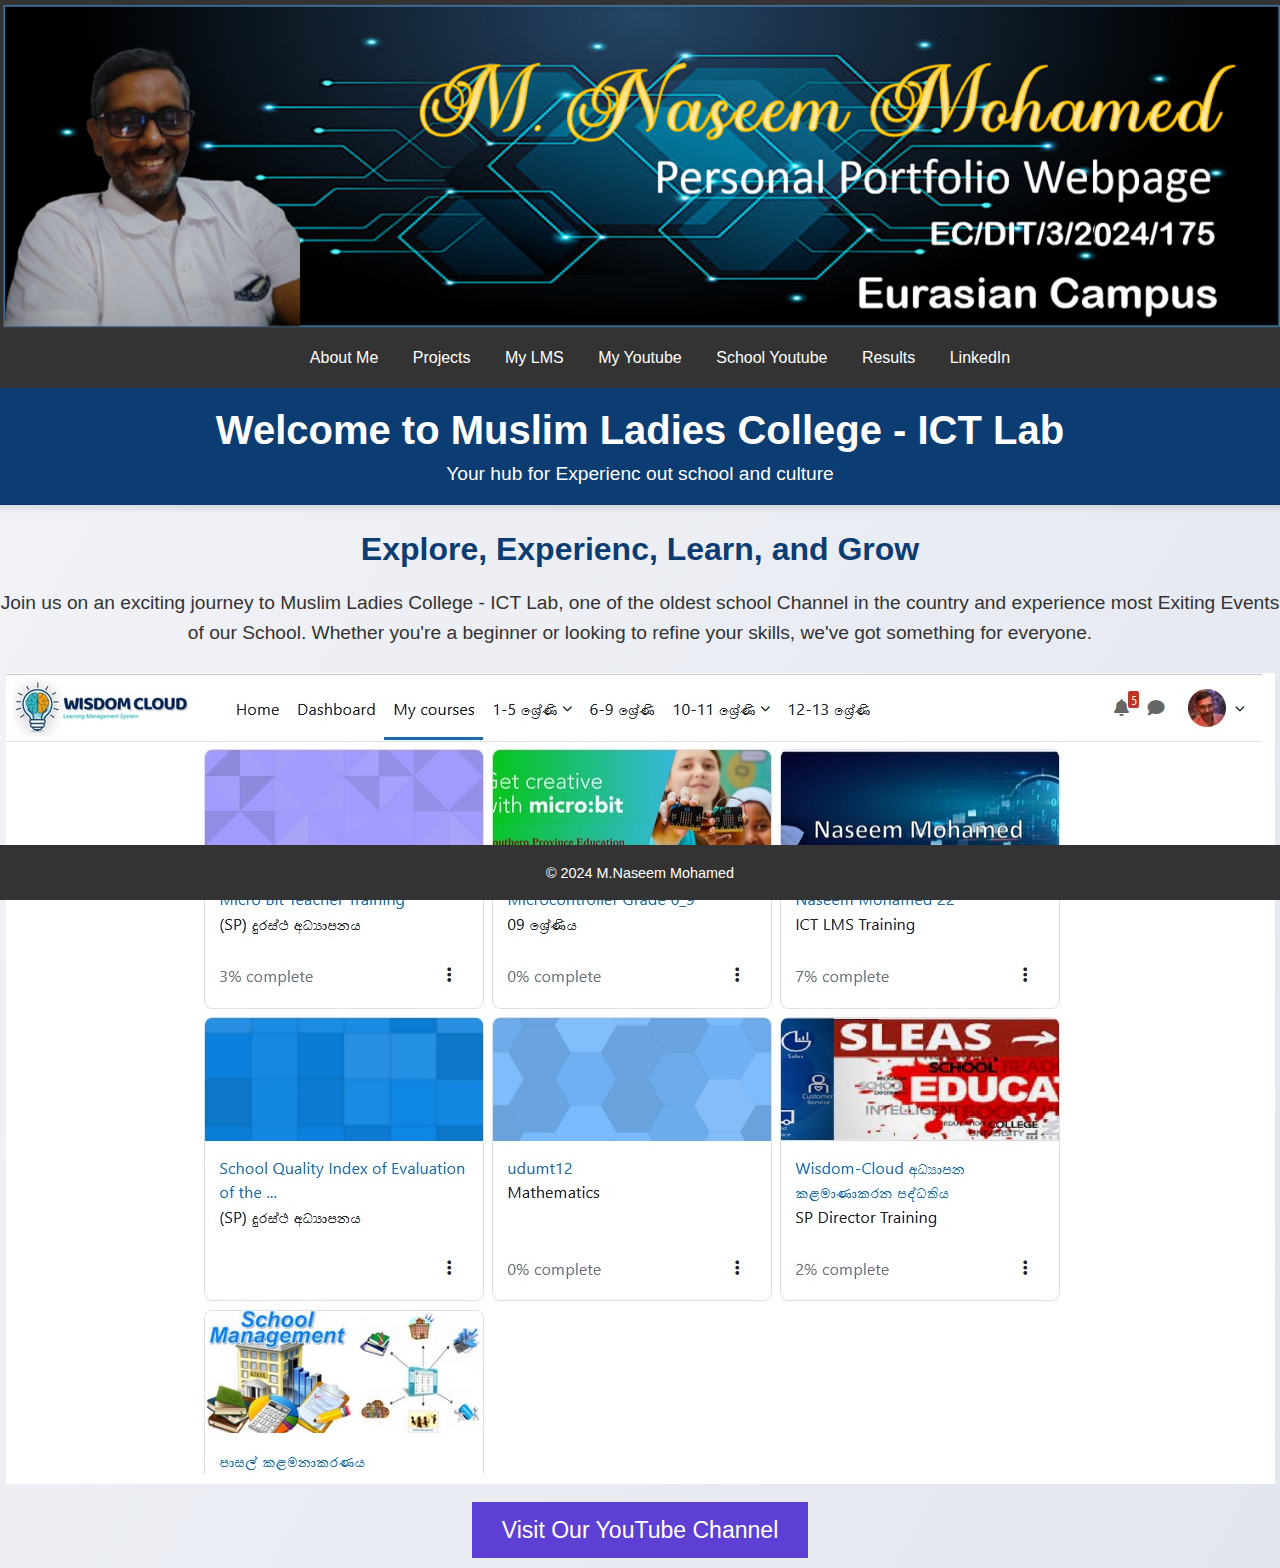
==== LMSPage.html @ 41c201ea "Initial submission of My Profile Website" ====
<!DOCTYPE html>
<html lang="en">
<head>
    <meta charset="UTF-8">
    <meta name="viewport" content="width=device-width, initial-scale=1.0">
    <title>My LMS Page</title>
    <style>
        body {
            margin: 0;
            font-family: 'Arial', sans-serif;
            background: linear-gradient(120deg, #f3f4f7, #e2e6ef);
            color: #333;
        }
        header {
            background: #0b3d73;
            color: white;
            padding: 20px 10px;
            text-align: center;
            box-shadow: 0 4px 6px rgba(0, 0, 0, 0.1);
			width: 100%;
        }
        header h1 {
            margin: 0;
            font-size: 2.5em;
        }
        header p {
            margin: 10px 0 0;
            font-size: 1.2em;
        }
        .content {
            text-align: center;
        }
        .content h2 {
            font-size: 2em;
            margin-bottom: 10px;
            color: #0b3d73;
        }
        .content p {
            font-size: 1.2em;
            line-height: 1.6;
        }
        .channel-image {
            display: inline-block;
            margin: 5px 0;
            transition: transform 0.3s ease;
        }
        .channel-image:hover {
            transform: scale(1.03);
        }
        .btn {
            text-decoration: none;
            color: white;
            background: #5d3fd3;
            padding: 15px 30px;
            font-size: 1.2em;
            transition: all 0.3s ease;
        }
        .btn:hover {
            background: #4a2faf;
            transform: scale(1.05);
        }
        footer {
            background: #333;
            color: white;
            text-align: center;
            padding: 20px 10px;
            font-size: 0.9em;
        }
    </style>
    <link rel="stylesheet" href="styles.css">
</head>
<body>
		<!-- Header Section -->
    <header id="header">
        <img src="Web Bunner 1.png" alt="Web Bunner " id="logo">
        <nav>
            <ul id="nav-links">
                <li><a href="index.html">About Me</a></li>
                <li><a href="projects.html">Projects</a></li>
                <li><a href="LMSPage.html">My LMS</a></li>
                <li><a href="Myyoutube.html">My Youtube</a></li>
                <li><a href="SchoolChannel.html">School Youtube</a></li>
                <li><a href="Results.html">Results</a></li>
                <li><a href="https://www.linkedin.com/in/naseem-mohamed-a6092a98" target="_blank">LinkedIn</a></li>
            </ul>
        </nav>
    </header>
    <header>
        <h1>Welcome to Muslim Ladies College - ICT Lab</h1>
        <p>Your hub for Experienc out school and culture</p>
    </header>

    <div class="content">
        <h2>Explore, Experienc, Learn, and Grow</h2>
        <p>
            Join us on an exciting journey to Muslim Ladies College - ICT Lab, one of the oldest school Channel in the country and experience most Exiting Events of our School. 
            Whether you're a beginner or looking to refine your skills, we've got something for everyone.
        </p>
        <!-- Channel Image as a Link -->
        <a href="https://edudept.sp.gov.lk/wisdom-cloud/course/view.php?id=1735" class="channel-image" target="_blank">
            <img src="MyLMSPage.jpeg" alt="Tamil Lessons Channel">
        </a>
        <p>
            <a href="https://edudept.sp.gov.lk/wisdom-cloud/course/view.php?id=1735" class="btn" target="_blank">Visit Our YouTube Channel</a>
        </p>
    </div>


    <footer id="footer">
        <p>&copy; 2024 M.Naseem Mohamed</p>
    </footer>
</body>
</html>
---- styles.css ----
/* General Styling */
body {
    display: flex;
    flex-direction: column;
    justify-content: center;
    align-items: center;
    font-family: Arial, sans-serif;
    margin: 0;
    padding: 0;
    background-color: #0b3d73;
	height: 100%;
}

/* Header Styling */
#header {
    background-color: #333;
    color: white;
    padding: 5px;
    text-align: center;
	width: 100%;
}

#logo {
    width: 100%;
}

#nav-links {
    list-style: none;
    padding:10;
}

#nav-links li {
    display: inline;
    margin: 15px;
}

#nav-links a {
    color: white;
    text-decoration: none;
}

#nav-links a:hover {
    color: #f0a500;
}

.myImage {
	width: 100%;
	height: auto;
	object-fit: contain;
}


/* Main Content Styling */
#main-content {
	flex-grow: 1;
    padding: 18px;
    background-color: #0b3d73;
    color: white;
}

#main-content p {
	line-height: 1.6;
}


.profile-image {
    width: 200px;
    border-radius: 100%;
}

/* Skills List */
.skills-list {
    list-style-type: square;
    padding: 0px;
}

.skills-list ul {
    list-style-type: circle;
    margin-left: 5px;
}

/* Projects Table */
.projects-table {
    width: 100%;
    border-collapse: collapse;
    margin-top: 0px;
}

.projects-table th,
.projects-table td {
    border: 1px solid #ddd;
    padding: 8px;
}

.projects-table th {
    background-color: #333;
    color: white;
}

/* Contact Form Styling */
#contact-form {
    display: flex;
    flex-direction: column;
    max-width: 400px;
    margin: auto;
}

#contact-form label {
    margin-top: 10px;
}

#contact-form input,
#contact-form textarea {
    padding: 8px;
    border: 2px solid #ddd;
    border-radius: 10px;
}

#contact-form button {
    background-color: #333;
    color: white;
    padding: 10px;
    border: none;
    border-radius: 4px;
    cursor: pointer;
    margin-top: 5px;
}

#contact-form button:hover {
    background-color: #f0a500;
}

/* Footer Styling */
#footer {
    background-color: #333;
    color: white;
    text-align: center;
    padding: 5px;
	width: 100%;
    position: fixed; 
    bottom: 0;
}
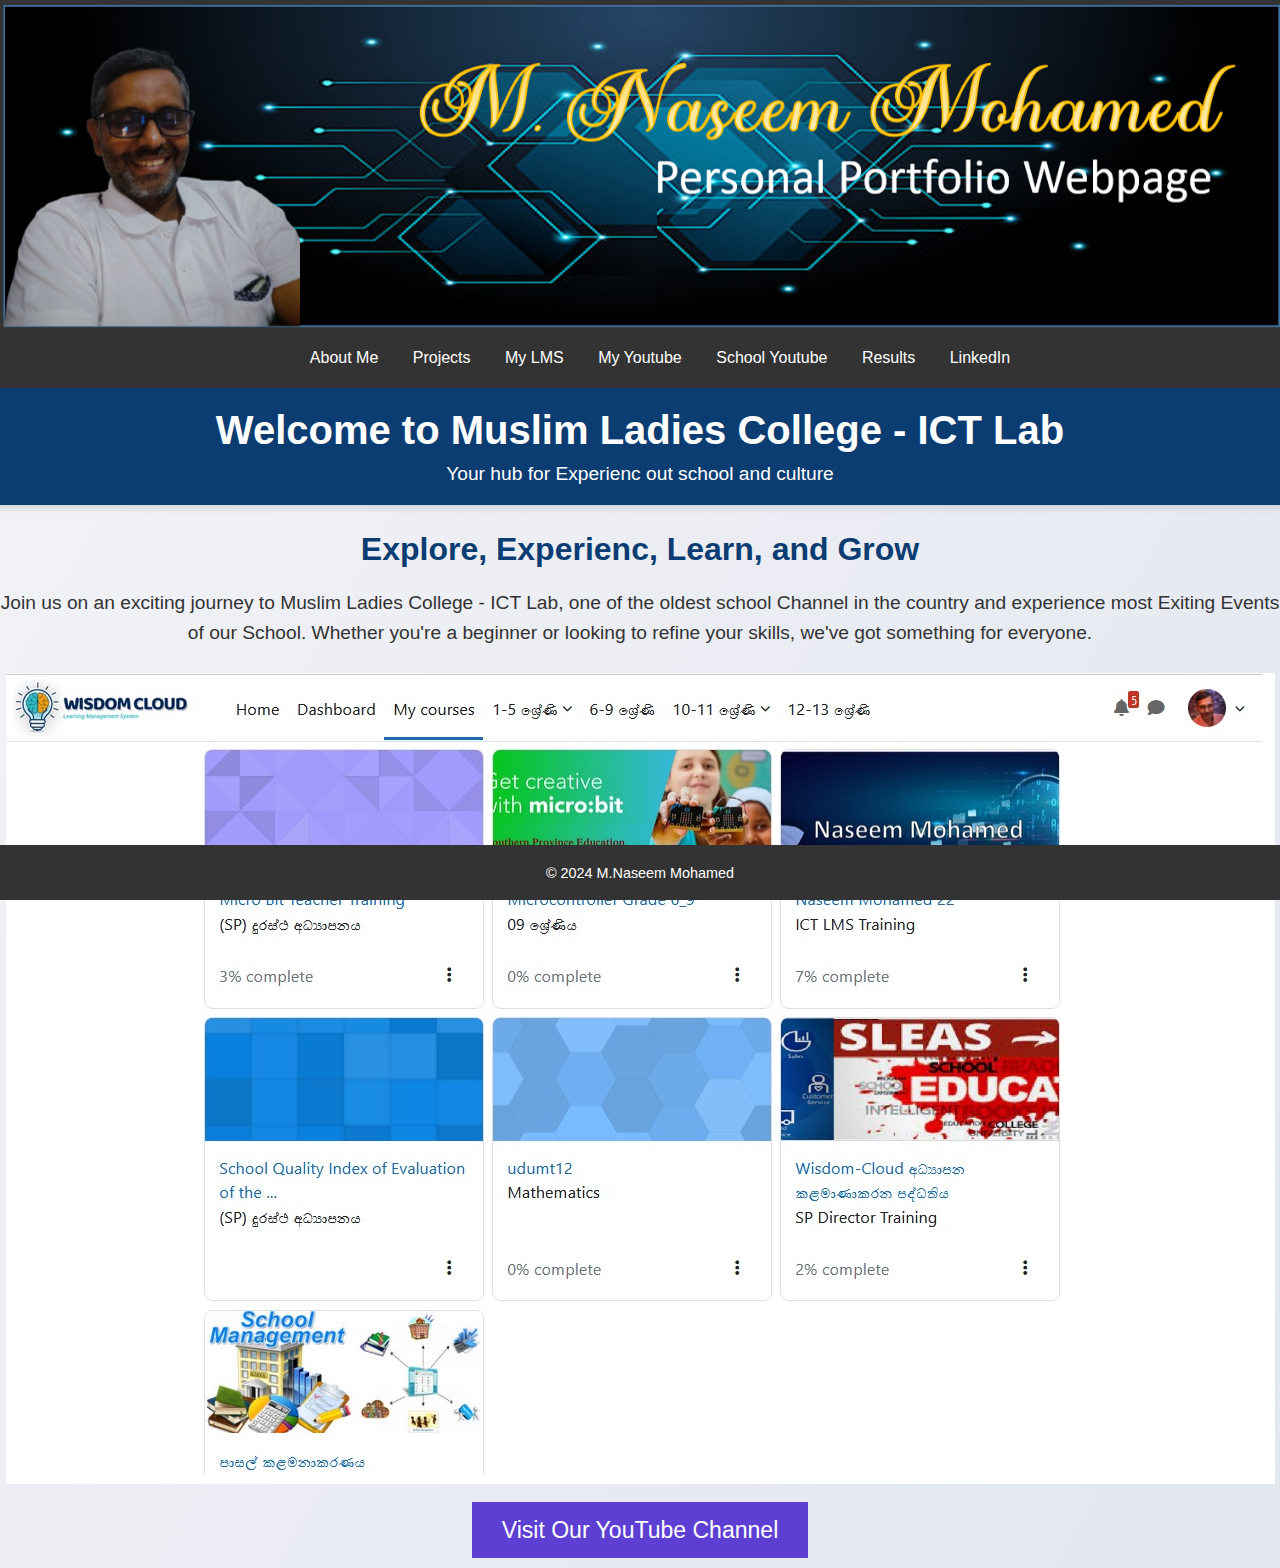
==== commit 67c05bcf: "Update LMSPage.html" ====
--- a/LMSPage.html
+++ b/LMSPage.html
@@ -78,7 +78,7 @@
                 <li><a href="index.html">About Me</a></li>
                 <li><a href="projects.html">Projects</a></li>
                 <li><a href="LMSPage.html">My LMS</a></li>
-                <li><a href="Myyoutube.html">My Youtube</a></li>
+                <li><a href="MyYoutube.html">My Youtube</a></li>
                 <li><a href="SchoolChannel.html">School Youtube</a></li>
                 <li><a href="Results.html">Results</a></li>
                 <li><a href="https://www.linkedin.com/in/naseem-mohamed-a6092a98" target="_blank">LinkedIn</a></li>
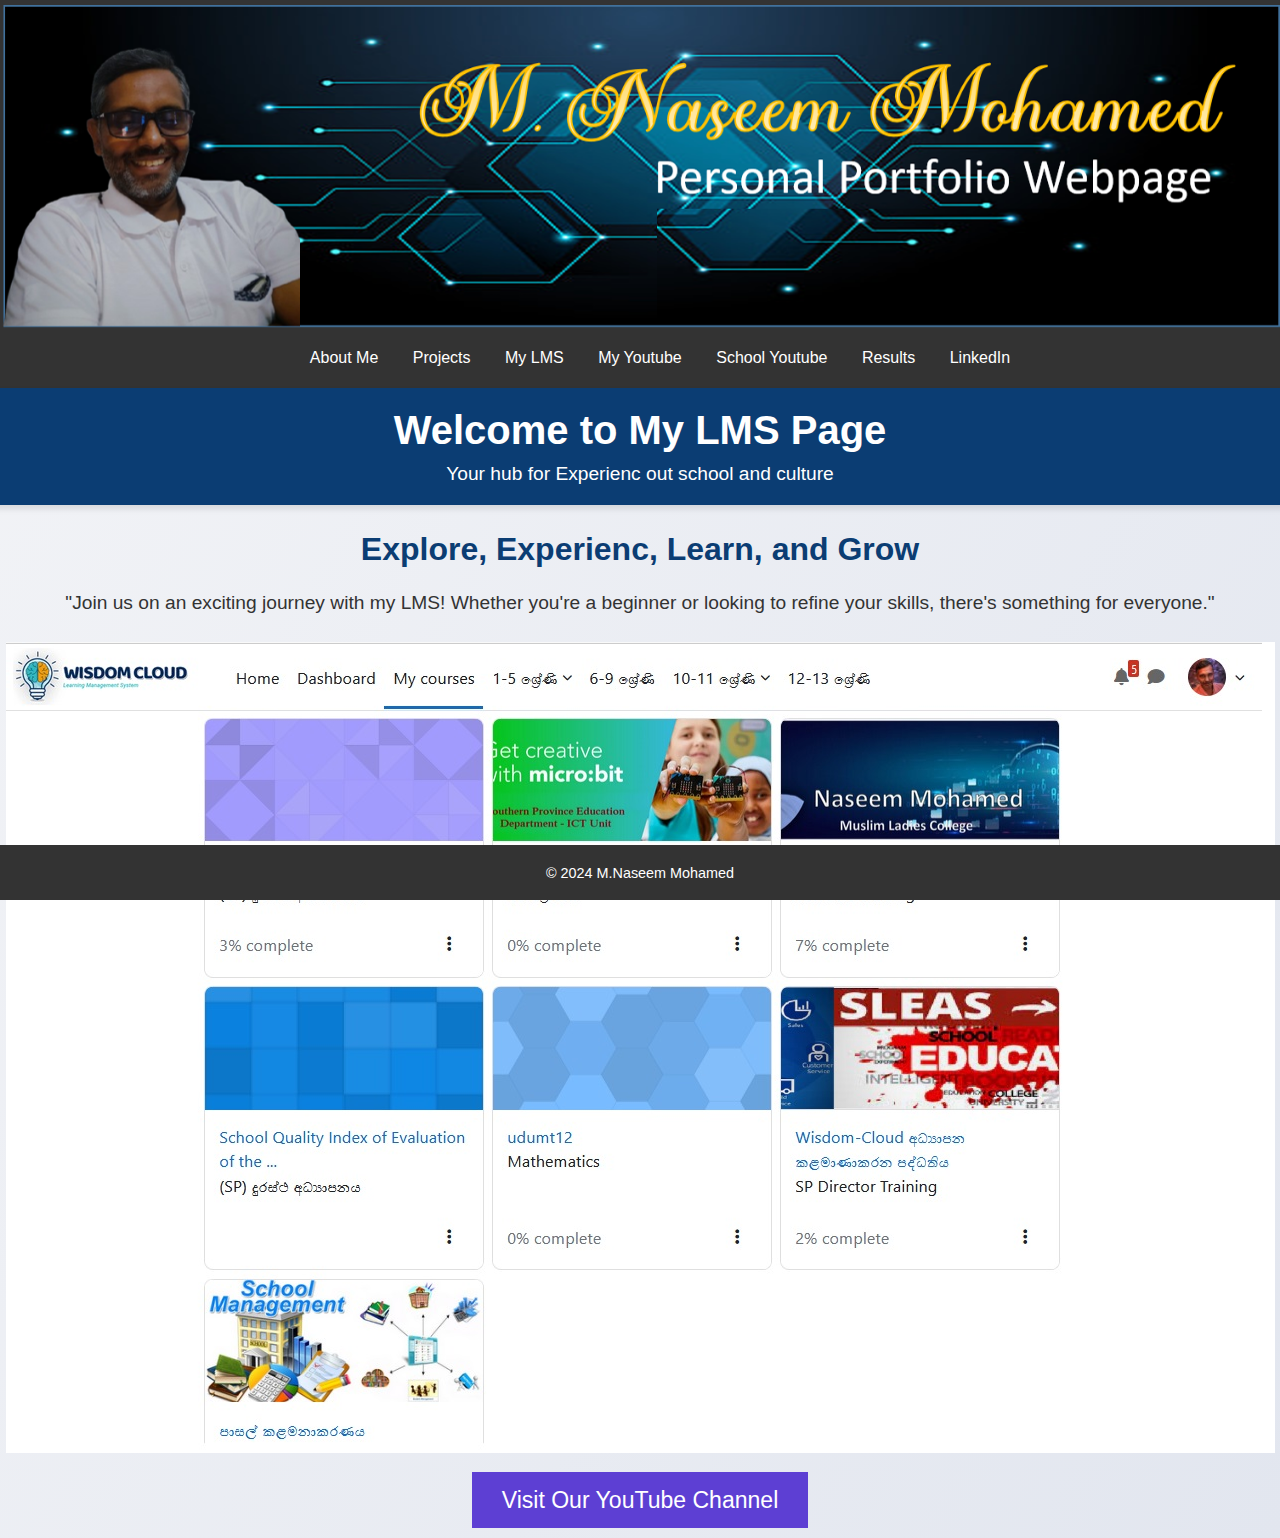
==== commit 52410d7c: "Update LMSPage.html" ====
--- a/LMSPage.html
+++ b/LMSPage.html
@@ -78,7 +78,7 @@
                 <li><a href="index.html">About Me</a></li>
                 <li><a href="projects.html">Projects</a></li>
                 <li><a href="LMSPage.html">My LMS</a></li>
-                <li><a href="MyYoutube.html">My Youtube</a></li>
+                <li><a href="Myyoutube.html">My Youtube</a></li>
                 <li><a href="SchoolChannel.html">School Youtube</a></li>
                 <li><a href="Results.html">Results</a></li>
                 <li><a href="https://www.linkedin.com/in/naseem-mohamed-a6092a98" target="_blank">LinkedIn</a></li>
@@ -86,16 +86,16 @@
         </nav>
     </header>
     <header>
-        <h1>Welcome to Muslim Ladies College - ICT Lab</h1>
+        <h1>Welcome to My LMS Page </h1>
         <p>Your hub for Experienc out school and culture</p>
     </header>
 
     <div class="content">
         <h2>Explore, Experienc, Learn, and Grow</h2>
         <p>
-            Join us on an exciting journey to Muslim Ladies College - ICT Lab, one of the oldest school Channel in the country and experience most Exiting Events of our School. 
-            Whether you're a beginner or looking to refine your skills, we've got something for everyone.
-        </p>
+            "Join us on an exciting journey with my LMS! Whether you're a beginner or looking to refine your 
+		skills, there's something for everyone."
+	</p>
         <!-- Channel Image as a Link -->
         <a href="https://edudept.sp.gov.lk/wisdom-cloud/course/view.php?id=1735" class="channel-image" target="_blank">
             <img src="MyLMSPage.jpeg" alt="Tamil Lessons Channel">
